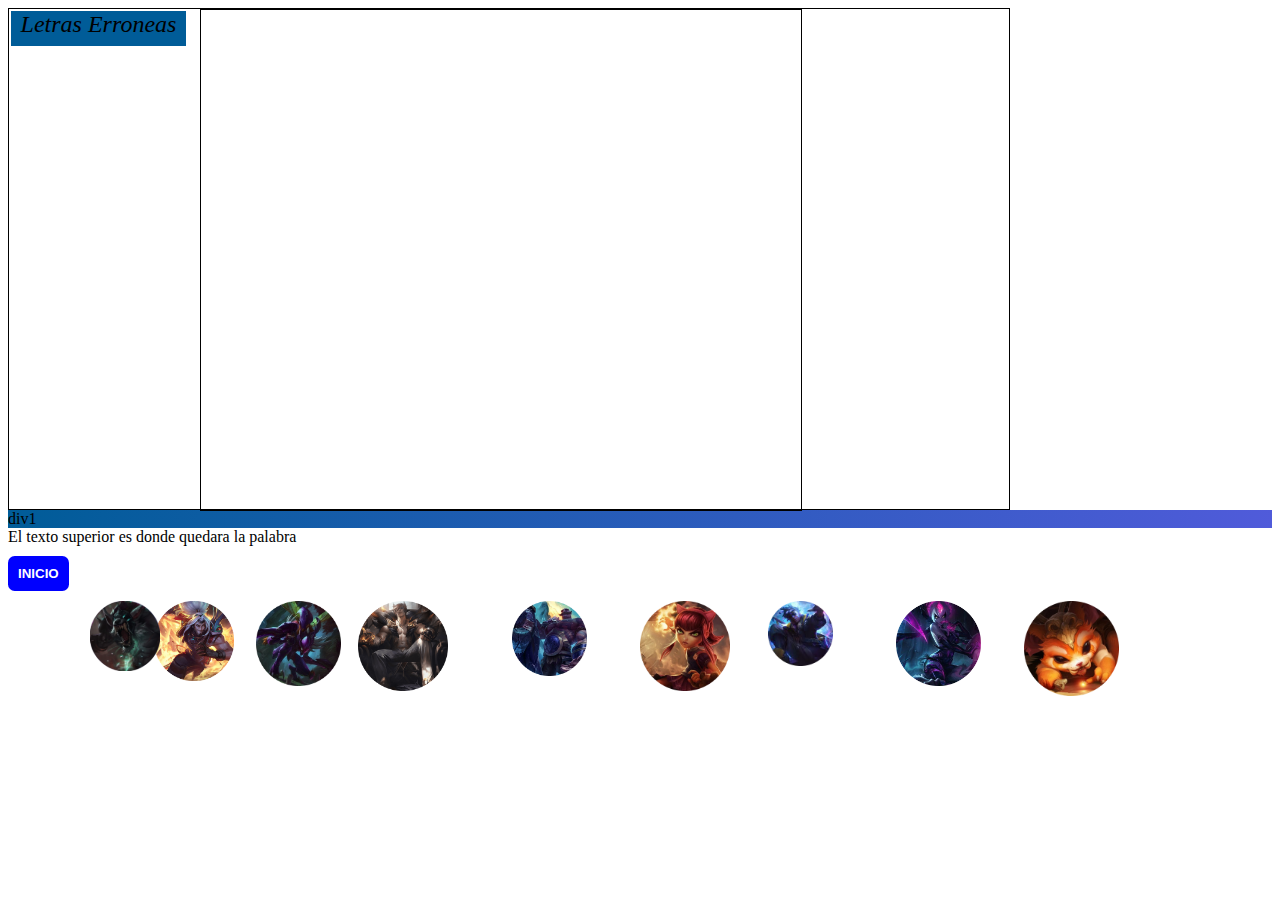
==== juego.html @ 84c02932 "primer avance" ====
<!DOCTYPE html>
<html lang="en">

<head>
    <meta charset="UTF-8" />
    <meta name="viewport" content="width=device-width, initial-scale=1.0" />
    <meta http-equiv="X-UA-Compatible" content="ie=edge" />
    <title>Ahorcado</title>
    <link rel="stylesheet" href="style.css">
  </head>
  <body>
  
  <div class="canvas">
    <canvas class="canvas2" width="600" height="500"></canvas>
    <div class="letras_Erroneas">Letras Erroneas</div>
    <div class="despues"></div>
  </div>

  <div class ="animacionClase" id="div1">div1</div><!--metodo defer puede ayudar a cuadrar lo de las jerarquias-->

  <div id="div2">El texto superior es donde quedara la palabra</div>
    
    <div id="div3">
      <form action="index.html">
        <input type="submit" class="smit2" value="INICIO"/>
    </div>
    <div class="burbujas">
      <div class="burbuja">
        <img class="campeon1" src="IMAGENES/CAMPEON.png" alt="">
        <img class="campeon1" src="IMAGENES/SET_CIRCULO.png" alt="">
        <img class="campeon1" src="IMAGENES/BROUM_CIRCULO.png" alt="">
        <img class="campeon1" src="IMAGENES/EKKO_CIRCULO.png" alt="">
        <img class="campeon1" src="IMAGENES/GNAR_CIRCULO.png" alt="">
        <img class="campeon1" src="IMAGENES/K6_CIRCULO.png" alt="">
        <img class="campeon1" src="IMAGENES/ANNIE_CIRCULO.png" alt="">
        <img class="campeon1" src="IMAGENES/ELISE_CIRCULO.png" alt="">
        <img class="campeon1" src="IMAGENES/KAISSA_CIRCULO.png" alt="">
        <img class="campeon1" src="IMAGENES/WARWICK_CIRCULO.png" alt="">
      </div>
    </div>
    <script type="text/javascript" src="canvas.js"></script>
    <script type="text/javascript" src="ahorcado.js"></script>
  </body>
</html>
---- style.css ----
.titulo {
  padding: 15px;
  width: 30vw;
  margin: auto;

}

.btn {
  border: 0;
  color: white;
  font-weight: bold;
  background-color: blue;
  padding: 10px;
  margin-top: 10px;
  margin-bottom: 10px;
  border-radius: 0.5em;

  /*En las siguientes dos lineas se indica la animación a usar y como operara*/  
  -webkit-animation: scale-up-center 0.4s cubic-bezier(0.390, 0.575, 0.565, 1.000) both;
  animation: scale-up-center 0.4s cubic-bezier(0.390, 0.575, 0.565, 1.000) both;
}

.text-input {
  border-radius: 0.5em;
  border: 1px solid rgba(0, 0, 0, 0.2);
  display: block;
  padding: 0.5em;
  width: 30%;
  height: 50px;
  margin-left: auto;
  margin-right: auto;
}

.smit{
  border: 0;
  color: white;
  font-weight: bold;
  background-color: blue;
  padding: 10px;
  margin-top: 10px;
  margin-bottom: 10px;
  border-radius: 0.5em;

  /*En las siguientes dos lineas se indica la animación a usar y como operara*/  
  -webkit-animation: scale-up-center 0.4s cubic-bezier(0.390, 0.575, 0.565, 1.000) both;
            animation: scale-up-center 0.4s cubic-bezier(0.390, 0.575, 0.565, 1.000) both;
  
}

/* a continuación se encuentra la configuración de la animación scale-up-center utilizada en los botones*/
@-webkit-keyframes scale-up-center {
  0% {
    -webkit-transform: scale(0.5);
            transform: scale(0.5);
  }
  100% {
    -webkit-transform: scale(1);
            transform: scale(1);
  }
}
@keyframes scale-up-center {
  0% {
    -webkit-transform: scale(0.5);
            transform: scale(0.5);
  }
  100% {
    -webkit-transform: scale(1);
            transform: scale(1);
  }
}

/*----------------------------------------------------------------*/

.btnInicio{
  border: 0;
  color: white;
  font-weight: bold;
  background-color: blue;
  padding: 10px;
  margin-top: 10px;
  margin-bottom: 10px;
  border-radius: 0.5em;
}

.smit2{
  border: 0;
  color: white;
  font-weight: bold;
  background-color: blue;
  padding: 10px;
  margin-top: 10px;
  margin-bottom: 10px;
  border-radius: 0.5em;

  /*En las siguientes dos lineas se indica la animación sacale-up-center y como operara*/  
  -webkit-animation: scale-up-center 0.4s cubic-bezier(0.390, 0.575, 0.565, 1.000) both;
            animation: scale-up-center 0.4s cubic-bezier(0.390, 0.575, 0.565, 1.000) both;

}

.inputs{
  /*position: absolute;*/
  border-radius: 2em;
  border:5px outset rgba(13, 48, 206, 0.692);
  display: inline;
  padding: 0.5em;
  width: 6%;
  height: 25px;
  margin-left:inherit;
  margin-right: inherit;
  margin-top: inherit;
  margin-bottom: inherit;
  font-size: xx-large;
  font-style: italic;
  font-family:'Times New Roman', Times, serif;
  text-align: center;
  align-items: center;
}

.animacionClase{
  background:linear-gradient(to right, #005C98, #505BDA);
  overflow: hidden;
}

.canvas{
  position: relative;
  width: 1000px;
  height: 500px;
  border: 1px solid;
}

.canvas2{
  position: fixed;
  width:600px;
  height:500px;
  border: 1px solid;
  left: 200px;
}

.letras_Erroneas{
  position: fixed;
  /*float: left;*/
  width: 175px;
  height: 35px;
  margin: 1px;
  background-color: #005C98;
  font-size:x-large;
  font-style: italic;
  text-align-last: center;
  align-items: center;
  left: 10px;
  top: 10px;
}

.errores{
  position: fixed;
  float: left;
  left: 10px;
  top: 70px;
  margin: 1px;
  height: 60px;
  width: 35px;

}

.campeon1{

  position: absolute;
  bottom: -1;
  left: 7%;

  animation: burbujas 4.5s linear infinite;
  height: 70px;
  width: 70px;

}

.campeon1:nth-child(1){
  left: 12%;
  animation: burbujas 4s linear infinite;
  height: 80px;
  width: 80px;
  animation-delay: 1.2s;
  position: absolute;
  bottom: -10;
}

.campeon1:nth-child(6){
  left: 20%;
  animation: burbujas 7s linear infinite;
  height: 85px;
  width: 85px;
  animation-delay: 1.5s;
  position: absolute;
  bottom: -10;
}

.campeon1:nth-child(2){
  left: 28%;
  animation: burbujas 5s linear infinite;
  height: 90px;
  width: 90px;
  animation-delay: 0.7s;
  position: absolute;
  bottom: -10;
}

.campeon1:nth-child(3){
  left: 40%;
  animation: burbujas 6s linear infinite;
  height: 75px;
  width: 75px;
  animation-delay: 1.2s;
  position: absolute;
  bottom: -10;
}

.campeon1:nth-child(7){
  left: 50%;
  animation: burbujas 6s linear infinite;
  height: 90px;
  width: 90px;
  animation-delay: 3s;
  position: absolute;
  bottom: -10;
}

.campeon1:nth-child(4){
  left: 60%;
  animation: burbujas 3s linear infinite;
  height: 65px;
  width: 65px;
  animation-delay: 1.5s;
  position: absolute;
  bottom: -10;
}

.campeon1:nth-child(8){
  left: 70%;
  animation: burbujas 5s linear infinite;
  height: 85px;
  width: 85px;
  animation-delay: 4s;
  position: absolute;
  bottom: -10;
}

.campeon1:nth-child(5){
  left: 80%;
  animation: burbujas 7s linear infinite;
  height: 95px;
  width: 95px;
  animation-delay: 1.5s;
  position: absolute;
  bottom: -10;

}

img{
  height: 100%;
  width: 100%;
  object-fit: contain;
}
.burbuja{
  height: 300 px;
  width: 300px;
}

@keyframes burbujas {
  0%{
    bottom: 0;
    opacity: 0;
  }

  50%{
    opacity: .8;
  }
  100%{
    bottom: 80vh;
    opacity: 0;
  }
}
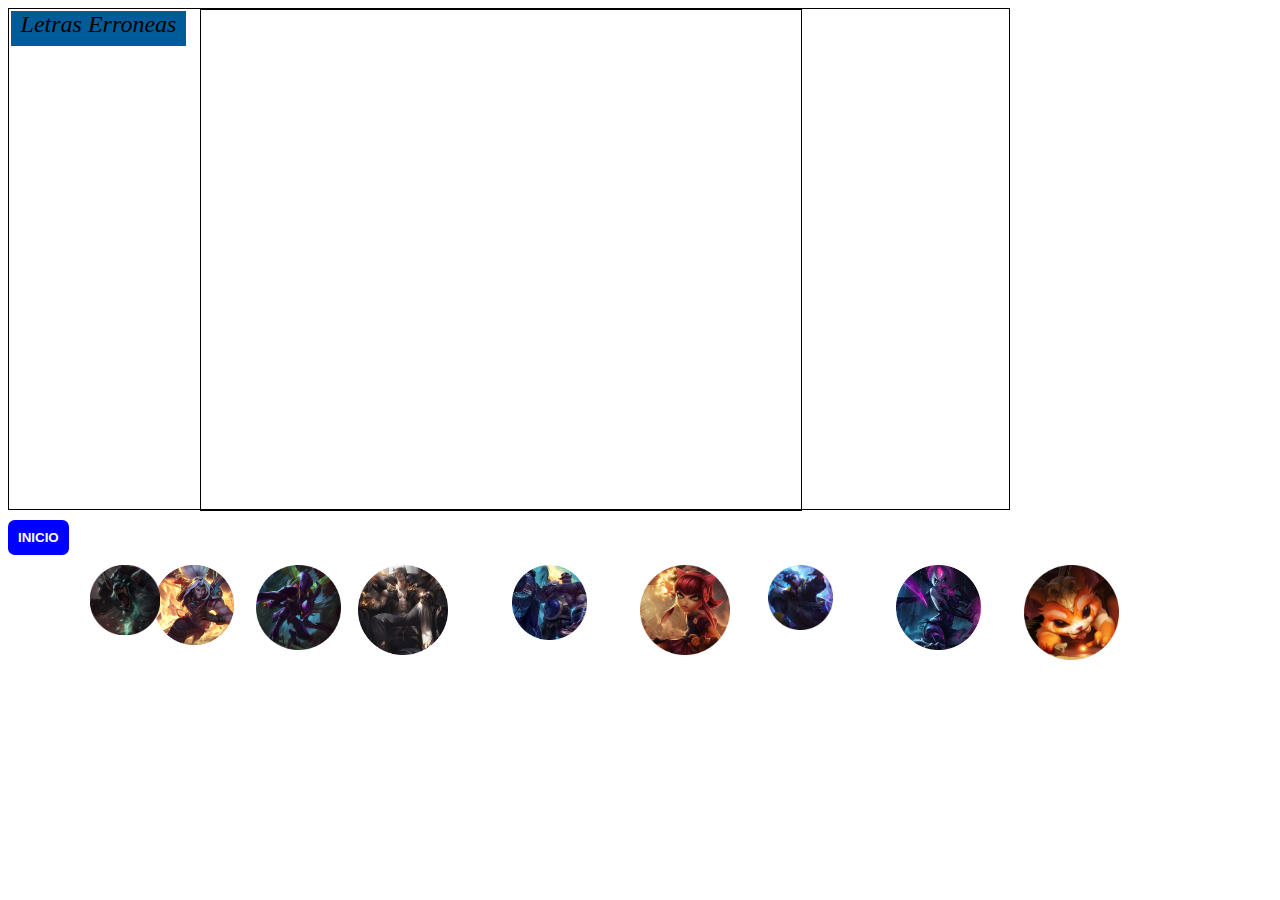
==== commit 030096bb: "segundo avance" ====
--- a/juego.html
+++ b/juego.html
@@ -10,15 +10,16 @@
   </head>
   <body>
   
-  <div class="canvas">
+  <div id="canvas">
     <canvas class="canvas2" width="600" height="500"></canvas>
     <div class="letras_Erroneas">Letras Erroneas</div>
-    <div class="despues"></div>
+    <div id="despues"></div>
   </div>
 
-  <div class ="animacionClase" id="div1">div1</div><!--metodo defer puede ayudar a cuadrar lo de las jerarquias-->
+  <div class ="animacionClase"></div>
+  <div  id="div1"></div><!--metodo defer puede ayudar a cuadrar lo de las jerarquias-->
 
-  <div id="div2">El texto superior es donde quedara la palabra</div>
+  <div id="div2"></div>
     
     <div id="div3">
       <form action="index.html">
--- a/style.css
+++ b/style.css
@@ -1,53 +1,3 @@
-
-.titulo {
-  padding: 15px;
-  width: 30vw;
-  margin: auto;
-
-}
-
-.btn {
-  border: 0;
-  color: white;
-  font-weight: bold;
-  background-color: blue;
-  padding: 10px;
-  margin-top: 10px;
-  margin-bottom: 10px;
-  border-radius: 0.5em;
-
-  /*En las siguientes dos lineas se indica la animación a usar y como operara*/  
-  -webkit-animation: scale-up-center 0.4s cubic-bezier(0.390, 0.575, 0.565, 1.000) both;
-  animation: scale-up-center 0.4s cubic-bezier(0.390, 0.575, 0.565, 1.000) both;
-}
-
-.text-input {
-  border-radius: 0.5em;
-  border: 1px solid rgba(0, 0, 0, 0.2);
-  display: block;
-  padding: 0.5em;
-  width: 30%;
-  height: 50px;
-  margin-left: auto;
-  margin-right: auto;
-}
-
-.smit{
-  border: 0;
-  color: white;
-  font-weight: bold;
-  background-color: blue;
-  padding: 10px;
-  margin-top: 10px;
-  margin-bottom: 10px;
-  border-radius: 0.5em;
-
-  /*En las siguientes dos lineas se indica la animación a usar y como operara*/  
-  -webkit-animation: scale-up-center 0.4s cubic-bezier(0.390, 0.575, 0.565, 1.000) both;
-            animation: scale-up-center 0.4s cubic-bezier(0.390, 0.575, 0.565, 1.000) both;
-  
-}
-
 /* a continuación se encuentra la configuración de la animación scale-up-center utilizada en los botones*/
 @-webkit-keyframes scale-up-center {
   0% {
@@ -120,10 +70,11 @@
 
 .animacionClase{
   background:linear-gradient(to right, #005C98, #505BDA);
+  position: relative;
   overflow: hidden;
 }
 
-.canvas{
+#canvas{
   position: relative;
   width: 1000px;
   height: 500px;
@@ -154,14 +105,63 @@
 }
 
 .errores{
-  position: fixed;
-  float: left;
-  left: 10px;
-  top: 70px;
-  margin: 1px;
-  height: 60px;
-  width: 35px;
-
+  position:fixed;
+  display:block;
+  margin-left:30px;
+  margin-right: inherit;
+  margin-top: 45px;
+  margin-bottom: inherit;
+
+  border-radius: 2em;
+  border:3px outset rgba(13, 48, 206, 0.692);
+  padding: 0.5em;
+  width: 4%;
+  height: 15px;
+  font-size: xx-large;
+  font-style: italic;
+  font-family:'Times New Roman', Times, serif;
+  text-align: center;
+  align-items: center;
+}
+
+.errores2{
+  position:fixed;
+  display:block;
+  margin-left:30px;
+  margin-right: inherit;
+  margin-top: 110px;
+  margin-bottom: inherit;
+
+  border-radius: 2em;
+  border:3px outset rgba(13, 48, 206, 0.692);
+  padding: 0.5em;
+  width: 4%;
+  height: 15px;
+  font-size: xx-large;
+  font-style: italic;
+  font-family:'Times New Roman', Times, serif;
+  text-align: center;
+  align-items: center;
+}
+
+.errores3{
+  position:fixed;
+  display:block;
+  margin-left:30px;
+  margin-right: inherit;
+  margin-top: 175px;
+  margin-bottom: inherit;
+
+  border-radius: 2em;
+  border:3px outset rgba(13, 48, 206, 0.692);
+  padding: 0.5em;
+  width: 4%;
+  height: 15px;
+  font-size: xx-large;
+  font-style: italic;
+  font-family:'Times New Roman', Times, serif;
+  text-align: center;
+  align-items: center;
 }
 
 .campeon1{
@@ -272,6 +272,9 @@
     bottom: 0;
     opacity: 0;
   }
+  30%{
+    transform: translateX(35px);
+  }
 
   50%{
     opacity: .8;
